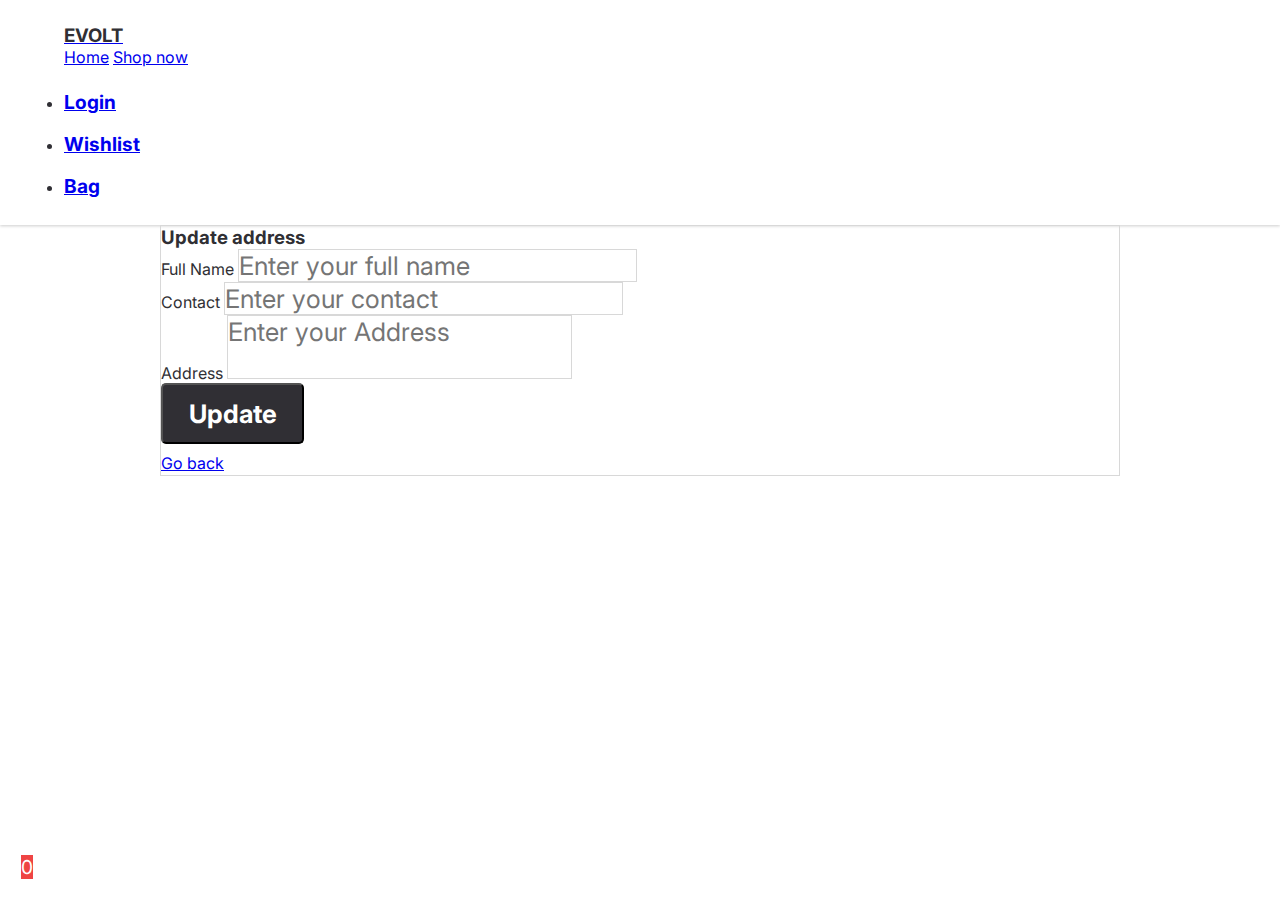
==== address-management/address.html @ ca9b592c "feat: add address management page" ====
<!DOCTYPE html>
<html lang="en">

<head>
    <!-- meta -->
    <meta charset="UTF-8" />
    <meta http-equiv="X-UA-Compatible" content="IE=edge" />
    <meta name="viewport" content="width=device-width, initial-scale=1.0" />
    <meta name="author" content="Rohan Mathur" />
    <meta name="description" content="Evolt a ecommerce for your headphones." />

    <!-- link -->
    <link rel="icon" type="image/x-icon" href="../assests/favicon.svg">
    <link rel="stylesheet" href="https://polaroid7.netlify.app/polaroid.css" />
    <link rel="stylesheet" href="../style.css" />
    <link rel="stylesheet" href="address.css" />
    <title>Evolt | Address</title>
</head>

<body>
    <nav class="navigation flex-row items-center content-space-between w-100 sticky top-0 left-0 z-3">
        <div class="flex-row items-center">
            <div class="menu hide mr-1 p-1">
                <div class="hamburger hamburger-line1"></div>
                <div class="hamburger hamburger-line2"></div>
                <div class="hamburger hamburger-line3"></div>
            </div>

            <a href="../index.html">
                <h3 class="brand-logo font-black">EVOLT</h3>
            </a>
            <div class="navbar-left-menu ml-4">
                <a class="navbar-cta mr-1 rounded-sm p-1" href="../index.html">Home</a>
                <a class="navbar-cta rounded-sm p-1" href="../products/product.html">Shop now</a>
            </div>
        </div>

        <ul class="navbar-options flex-row flex-center">
            <li>
                <a class="flex-column items-center" href="./login.html">
                    <i class="fa fa-user icon-stroke badge-icon"></i>
                    <span class="navbar-icon-title">Login</span>
                </a>
            </li>
            <li class="ml-4">
                <a class="flex-column items-center" href="../wishlist/wishlist.html">
                    <span class="relative">
                        <i class="fa fa-heart icon-stroke badge-icon"> </i>
                        <span class="badge red-badge">0</span>
                    </span>

                    <span class="navbar-icon-title">Wishlist</span>
                </a>
            </li>
            <li class="ml-4">
                <a class="flex-column items-center" href="../cart/cart.html">
                    <span class="relative">
                        <i class="fa fa-shopping-bag icon-stroke badge-icon relative">
                        </i>
                        <span class="badge red-badge">0</span>
                    </span>
                    <span class="navbar-icon-title">Bag</span>
                </a>
            </li>
        </ul>
    </nav>

    <div class="address w-100 flex-row content-center mt-4">
        <form class="py-2 px-4 w-100 border rounded-sm m-2" action="./address.html">
            <h3 class="text-center mt-2 mb-3">Update address</h3>
            <div class="flex-column mb-3">
                <label for="email">Full Name</label>
                <input class="mt-1 py-1 px-2 text-base border rounded-sm" id="fname" type="text"
                    placeholder="Enter your full name" />
            </div>

            <div class="flex-column mb-3">
                <label for="password">Contact</label>
                <input class="mt-1 py-1 px-2 text-base border rounded-sm" id="number" type="number"
                    placeholder="Enter your contact" />
            </div>

            <div class="flex-column mb-3">
                <label for="address">Address</label>
                <textarea class="address-field h-10 mt-1 py-1 px-2 text-base border rounded-sm w-100" id="address"
                    placeholder="Enter your Address"></textarea>
            </div>

            <button class="p-1 w-100 font-semibold btn btn-solid transition-2 mr-1 mb-2 rounded-sm">
                Update
            </button>

            <div class="text-center mb-2">
                <a href="../cart/cart.html"><i class="fa fa-chevron-left"></i> Go back</a>
            </div>
        </form>

    </div>
</body>

</html>
---- style.css ----
@import "https://fonts.googleapis.com/css2?family=Inter:wght@400;700;900&display=swap";

* {
	margin: 0;
	padding: 0;
	box-sizing: border-box;
}

:root {
	--black: #171717;
	--white: #ffffff;
	--red: #ef4444;
	--light-red: #fee2e2;
	--gray: #94969f;
	--light-gray: #d8d8d8;
	--dark-gray: #666666;
	--primary-color: #302f34;
	--primary-hover-color: #4a494e;
	--secondary-color: #9a9a9a;
	--secondary-hover-color: #afafaf;
	--background-color: #fff;
	--navigation-shadow: rgba(0, 0, 0, 0.2);
}

body {
	color: var(--primary-color);
	font-family: "Inter", sans-serif;
	background-color: var(--background-color);
}

::-webkit-scrollbar {
	width: 8px;
}

::-webkit-scrollbar-thumb {
	background: var(--secondary-color);
}

i,
input,
button,
textarea {
	font-size: 1.6rem;
	font-family: inherit;
}

input:focus,
textarea:focus {
	outline: none;
	border: 1px solid var(--gray);
}

/* utility */
.text-primary {
	color: var(--primary-color);
}

.gutter-bottom {
	margin-bottom: 2rem;
}

.wrapper {
	padding: 2rem;
}

.btn {
	font-weight: bold;
	border-radius: 5px;
	padding: 0.8rem 1.6rem;
}

.btn-solid {
	color: var(--white);
	background-color: var(--primary-color);
}

.btn-solid:hover {
	background-color: var(--primary-hover-color);
}

.btn-outlined {
	color: var(--primary-color);
	border: 1px solid var(--light-gray);
}

.btn-outlined:hover {
	color: var(--primary-color);
	background-color: var(--gray);
}

.overflow-hidden {
	overflow: hidden;
}

.text-underline {
	text-decoration: underline;
}

.border {
	border: 1px solid var(--light-gray);
}

.border-r {
	border-right: 1px solid var(--light-gray);
}

.border-bottom {
	border-bottom: 1px solid var(--light-gray);
}

/* navbar */
.navigation {
	padding: 1.5rem 4rem;
	min-height: 10vh;
	background-color: var(--background-color);
	box-shadow: 0 1px 3px 0px var(--navigation-shadow);
	-webkit-box-shadow: 0 1px 3px 0px var(--navigation-shadow);
	-moz-box-shadow: 0 1px 3px 0px var(--navigation-shadow);
}

.menu {
	display: none;
	cursor: pointer;
}

.hamburger {
	width: 2.5rem;
	height: 4px;
	border-radius: 1rem;
	background-color: var(--primary-color);
}

.hamburger-line2,
.hamburger-line3 {
	margin-top: 4px;
}

.brand-logo {
	color: var(--primary-color);
}

.navbar-options {
	margin-top: 8px;
}

.navbar-options .login-btn:hover {
	color: var(--primary-hover-color);
}

.navbar-options .badge {
	position: absolute;
	left: 1.3rem;
	bottom: 1.3rem;
	font-weight: normal;
}

.navbar-options .badge-icon {
	font-size: 2.2rem;
}

.navbar-icon-title {
	margin-top: 2px;
	font-size: 1.2rem;
	font-weight: bold;
}

.navbar-cta:hover {
	background-color: var(--light-gray);
}

.search {
	width: 40rem;
	background-color: var(--background-color);
}

.search-icon {
	color: var(--gray);
}

.search-input:focus {
	border: none;
}

.card-badge {
	background-color: var(--primary-color);
}

.badge {
	position: absolute;
	left: 1.5rem;
	bottom: 1rem;
}

.icon-stroke {
	color: transparent;
	-webkit-text-stroke-width: 1px;
	-webkit-text-stroke-color: var(--primary-color);
}

.badge-icon {
	font-size: 2rem;
}

.red-badge {
	font-size: 1.2rem;
	color: var(--white);
	background-color: var(--red);
}

/* home page */
.container {
	margin: 2rem 4rem;
}

/* header */
.img-transition {
	transition: 0.8s;
}

.img-transition:hover {
	transform: scale(1.08);
	-webkit-transform: scale(1.08);
}

/* new arrivals */
.arrival-container {
	gap: 2rem;
}

.arrival-img {
	display: block;
}

.category {
	gap: 10px;
}

.category-item {
	width: 25rem;
	height: 25rem;
	margin: auto;
}

.text-overlay {
	position: absolute;
	top: 0;
	bottom: 0;
	left: 0;
	right: 0;
	z-index: 1;
	background-color: var(--navigation-shadow);
}

.overlay-content {
	font-size: 1.8rem;
	color: var(--primary-color);
	background-color: var(--light-gray);
}

/* footer */
.footer {
	color: var(--white);
	background-color: var(--primary-color);
}

.social-icons:hover {
	color: var(--gray);
}

@media screen and (max-width: 64em) {
	html {
		font-size: 56%;
	}

	.navbar-icon-title,
	.navbar-left-menu {
		display: none;
	}

	.arrival-container {
		flex-direction: column;
	}
}

@media screen and (max-width: 48em) {
	.search {
		position: absolute;
		top: 6.6rem;
		left: 0;
		width: 100%;
	}
}
---- address-management/address.css ----
.address {
	width: 100%;
	max-width: 60rem;
	height: fit-content;
	margin: 0 auto;
}

.address-field {
	resize: none;
}
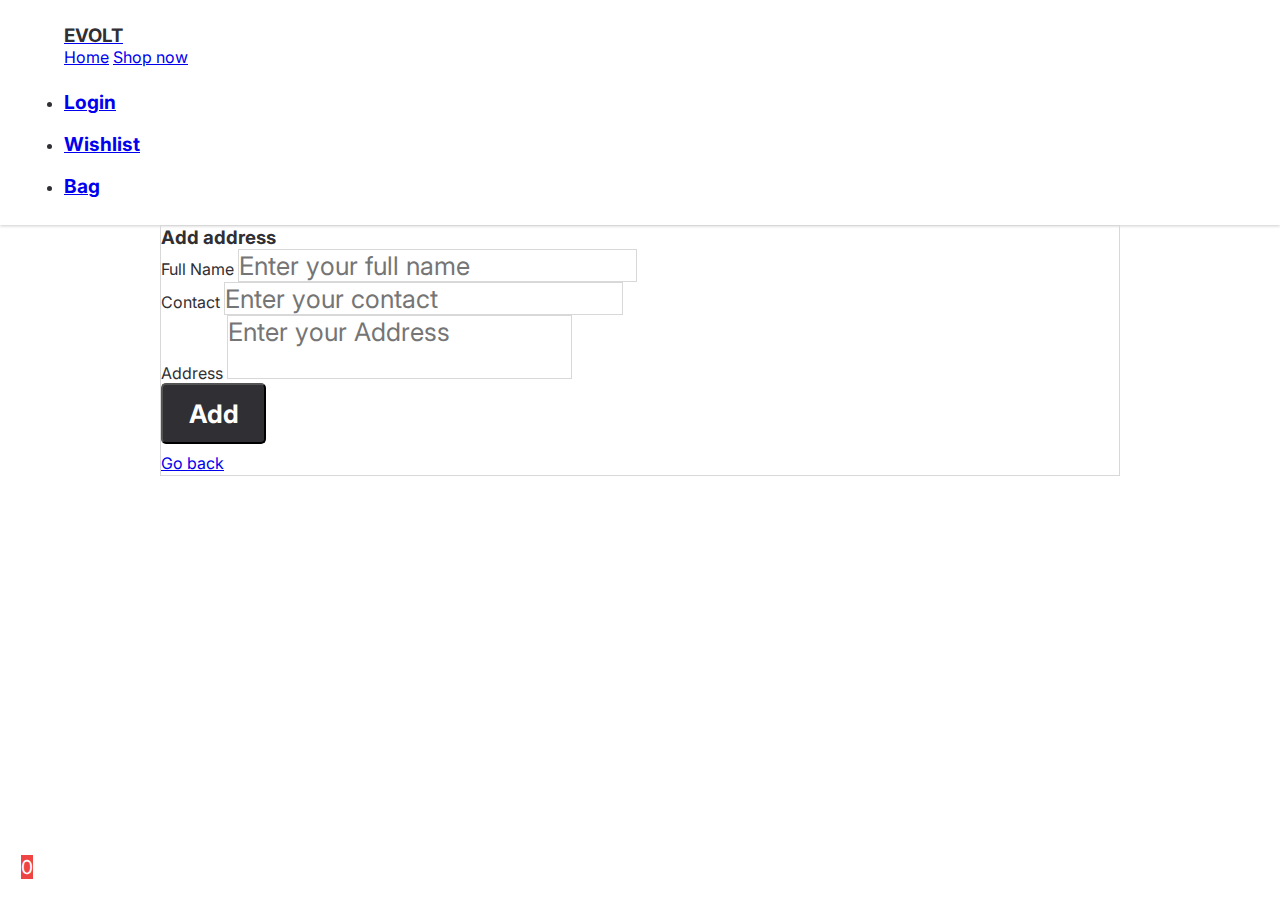
==== commit dc63a270: "fix: navigation link fix for address" ====
--- a/address-management/address.html
+++ b/address-management/address.html
@@ -37,7 +37,7 @@
 
         <ul class="navbar-options flex-row flex-center">
             <li>
-                <a class="flex-column items-center" href="./login.html">
+                <a class="flex-column items-center" href="../auth/login.html">
                     <i class="fa fa-user icon-stroke badge-icon"></i>
                     <span class="navbar-icon-title">Login</span>
                 </a>
@@ -65,9 +65,9 @@
         </ul>
     </nav>
 
-    <div class="address w-100 flex-row content-center mt-4">
-        <form class="py-2 px-4 w-100 border rounded-sm m-2" action="./address.html">
-            <h3 class="text-center mt-2 mb-3">Update address</h3>
+    <div class="address w-100 flex-row content-center">
+        <form class="py-2 px-4 w-100 border rounded-sm mt-4 mx-2 mb-2" action="./address.html">
+            <h3 class="text-center mt-2 mb-3">Add address</h3>
             <div class="flex-column mb-3">
                 <label for="email">Full Name</label>
                 <input class="mt-1 py-1 px-2 text-base border rounded-sm" id="fname" type="text"
@@ -87,7 +87,7 @@
             </div>
 
             <button class="p-1 w-100 font-semibold btn btn-solid transition-2 mr-1 mb-2 rounded-sm">
-                Update
+                Add
             </button>
 
             <div class="text-center mb-2">
